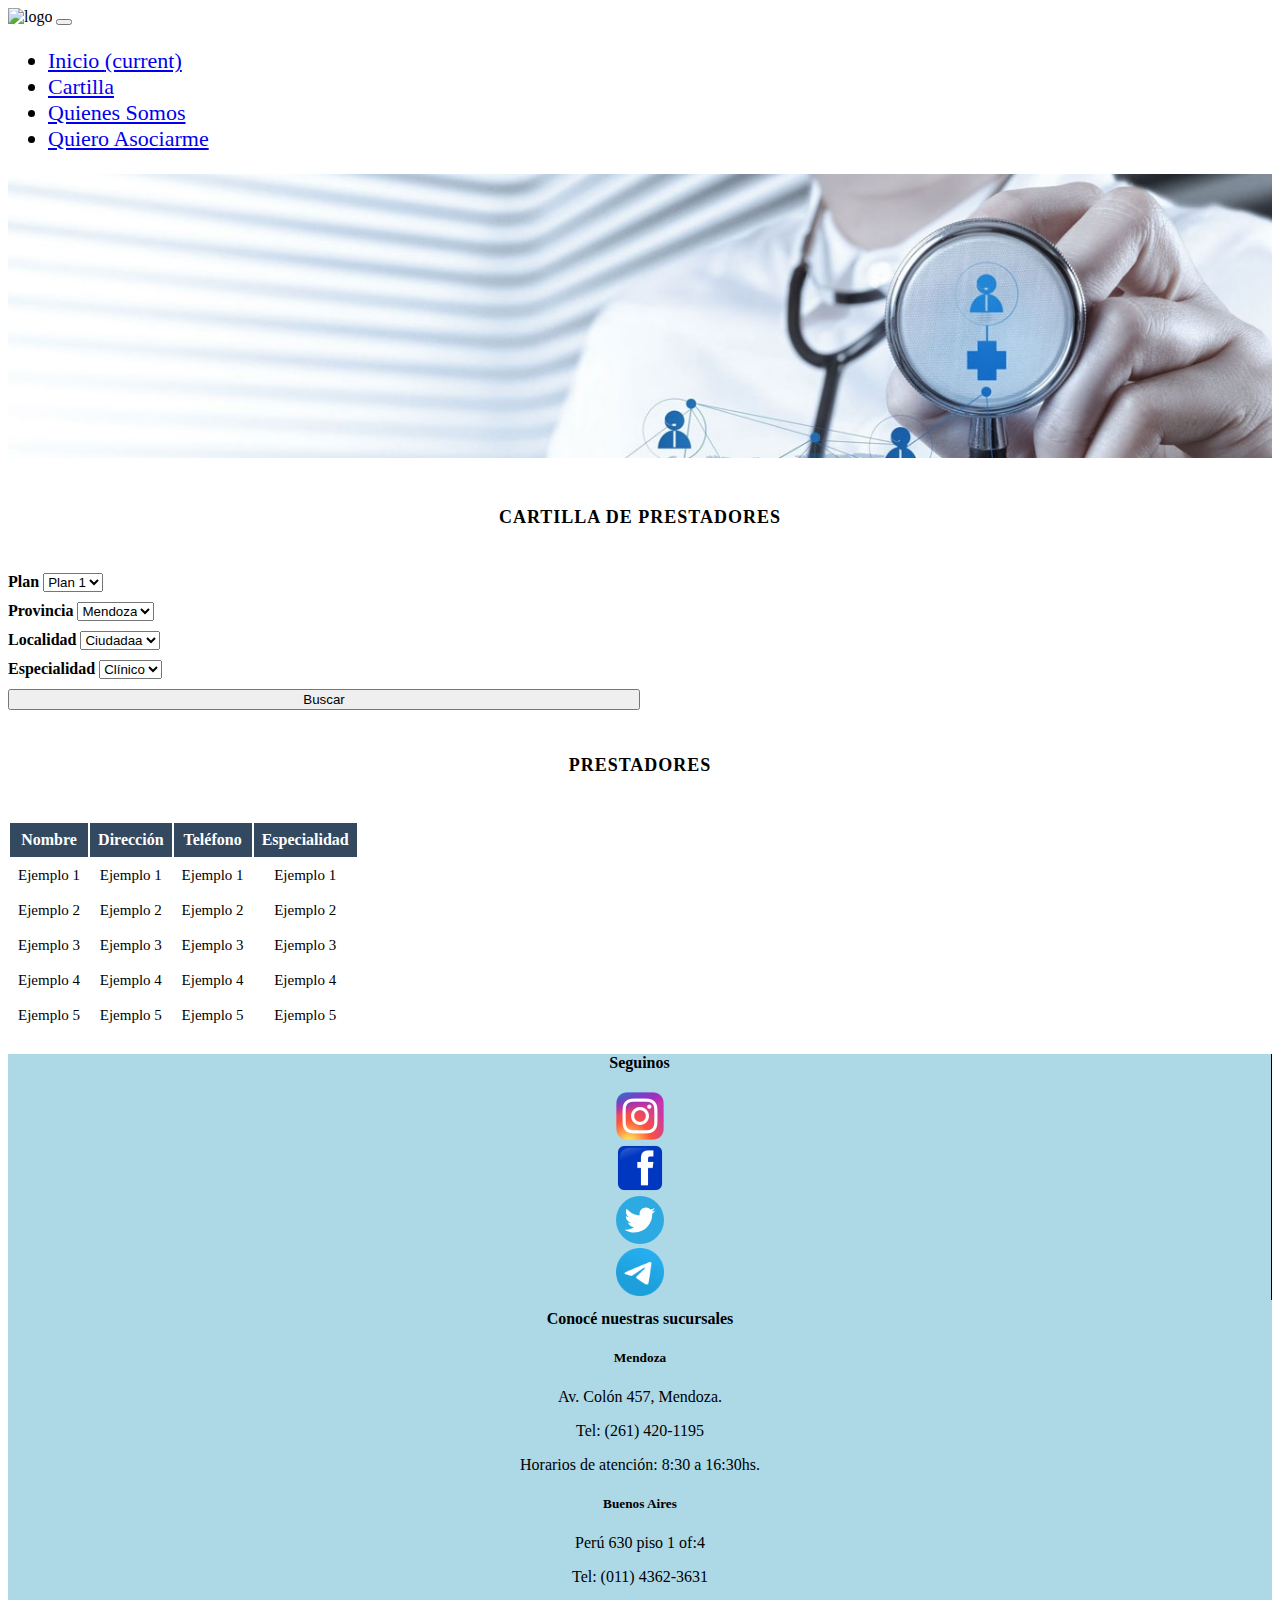
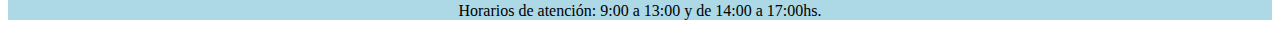
==== cartilla.html @ 7748f8aa "cambio_rama" ====
<!DOCTYPE html>
<html lang="en">

<head>
    <meta charset="UTF-8">
    <meta http-equiv="X-UA-Compatible" content="IE=edge">
    <meta name="viewport" content="width=device-width, initial-scale=1.0">
    <title>MediMás - Cartilla</title>
    <link rel="stylesheet" href="css/estilo.css">
    <link rel="preconnect" href="https://fonts.gstatic.com">
    <link href="https://fonts.googleapis.com/css2?family=Roboto:wght@300&display=swap" rel="stylesheet">
    <link rel="stylesheet" href="css/cartilla.css">
    <link rel="stylesheet" href="https://cdn.jsdelivr.net/npm/bootstrap@4.5.3/dist/css/bootstrap.min.css"
        integrity="sha384-TX8t27EcRE3e/ihU7zmQxVncDAy5uIKz4rEkgIXeMed4M0jlfIDPvg6uqKI2xXr2" crossorigin="anonymous">

</head>

<body>
    <div class="container-fluid px-0">
        <header class="header">
            <nav class="navbar navbar-expand-lg navbar-light">
                <img src="https://medimas.com.ar/wp-content/uploads/2019/12/marcaArtboard-2.png" alt="logo" id="logo"
                    class="navbar-brand">
                <button class="navbar-toggler" type="button" data-toggle="collapse"
                    data-target="#navbarSupportedContent" aria-controls="navbarSupportedContent" aria-expanded="false"
                    aria-label="Toggle navigation">
                    <span class="navbar-toggler-icon"></span>
                </button>

                <div class="collapse navbar-collapse" id="navbarSupportedContent">
                    <ul class="navbar-nav ml-auto">
                        <li class="nav-item">
                            <a class="nav-link" href="index.html">Inicio <span class="sr-only">(current)</span></a>
                        </li>
                        <li class="nav-item active">
                            <a class="nav-link" href="cartilla.html">Cartilla</a>
                        </li>
                        <li class="nav-item">
                            <a class="nav-link" href="quienesSomos.html">Quienes Somos</a>
                        </li>
                        <li class="nav-item">
                            <a class="nav-link" href="quieroAsociarme.html">Quiero Asociarme</a>
                        </li>
                    </ul>
                </div>
            </nav>
        </header>
        <main>
            <div>
                <img src="img/20101164_l.jpg" alt="" class="img-fluid" id="imagenRespo">
            </div>
            <div class="container">
                <h2>Cartilla de prestadores</h2>
                <div class="cartillaPrincipal">
                    <form action="" class="">
                        <div class="d-flex flex-column form-group selectForm align-items-center">
                            <div class="selectItem">
                                <label for="exampleFormControlSelect1">Plan</label>
                                <select class="form-control" name="" id="exampleFormControlSelect1">
                                    <option>Plan 1</option>
                                </select>
                            </div>
                            <div class="selectItem">
                                <label for="exampleFormControlSelect2">Provincia</label>
                                <select class="form-control" name="" id="exampleFormControlSelect2">
                                    <option>Mendoza</option>
                                </select>
                            </div>
                            <div class="selectItem">
                                <label for="exampleFormControlSelect3">Localidad</label>
                                <select class="form-control" name="" id="exampleFormControlSelect3">
                                    <option>Ciudadaa</option>
                                </select>
                            </div>
                            <div class="selectItem">
                                <label for="exampleFormControlSelect4">Especialidad</label>
                                <select class="form-control" name="" id="exampleFormControlSelect4">
                                    <option>Clínico</option>
                                </select>
                            </div>
                                <input type="submit" value="Buscar" class="btn btn-primary boton">
                        </div>
                    </form>
                </div>
            </div>



            <div class="tabla-container">
                <h2>Prestadores</h2>
                <table class="table table-hover">
                    <thead>
                        <tr>
                            <th scope="col">Nombre</th>
                            <th scope="col">Dirección</th>
                            <th scope="col">Teléfono</th>
                            <th scope="col">Especialidad</th>
                        </tr>
                    </thead>
                    <tbody>
                        <tr>
                            <td>Ejemplo 1</td>
                            <td>Ejemplo 1</td>
                            <td>Ejemplo 1</td>
                            <td>Ejemplo 1</td>
                        </tr>
                        <tr>
                            <td>Ejemplo 2</td>
                            <td>Ejemplo 2</td>
                            <td>Ejemplo 2</td>
                            <td>Ejemplo 2</td>
                        </tr>
                        <tr>
                            <td>Ejemplo 3</td>
                            <td>Ejemplo 3</td>
                            <td>Ejemplo 3</td>
                            <td>Ejemplo 3</td>
                        </tr>
                        <tr>
                            <td>Ejemplo 4</td>
                            <td>Ejemplo 4</td>
                            <td>Ejemplo 4</td>
                            <td>Ejemplo 4</td>
                        </tr>
                        <tr>
                            <td>Ejemplo 5</td>
                            <td>Ejemplo 5</td>
                            <td>Ejemplo 5</td>
                            <td>Ejemplo 5</td>
                        </tr>

                    </tbody>
                </table>
            </div>
        </main>

        <footer>
            <div class="row">
                <div class="col-xs-12 col-md-4 d-flex flex-column redes">
                    <div>
                        <h4 class="titleRedes font-weight-bold">Seguinos</h5>
                    </div>

                    <div class="imgRedes">
                        <div class="d-flex align-items-center">
                            <div class="col-xs-3 col-md-3">
                                <img src="img/instagram.webp" alt="">
                            </div>
                            <div class="col-xs-3 col-md-3">
                                <img src="img/facebook.svg.webp" alt="">
                            </div>
                            <div class="col-xs-3 col-md-3">
                                <img src="img/twitter-icon.svg" alt="">
                            </div>
                            <div class="col-xs-3 col-md-3">
                                <img src="img/Telegram_2019_Logo.svg.png" alt="">
                            </div>
                        </div>
                    </div>
                </div>
                <div class="col-md-8">
                    <h4 id="titleFooter" class="font-weight-bold">Conocé nuestras sucursales</h3>
                        <div class="row">
                            <div class="col-xs-12 col-md-6 textoFooter">
                                <h5 class="text-uppercase font-weight-bold">Mendoza</h5>
                                <p>Av. Colón 457, Mendoza.</p>
                                <p>Tel: (261) 420-1195</p>
                                <p>Horarios de atención: 8:30 a 16:30hs.</p>
                            </div>
                            <div class="col-xs-12 col-md-6 textoFooter">
                                <h5 class="text-uppercase font-weight-bold">Buenos Aires</h5>
                                <p>Perú 630 piso 1 of:4</p>
                                <p>Tel: (011) 4362-3631</p>
                                <p>Horarios de atención: 9:00 a 13:00 y de 14:00 a 17:00hs.</p>
                            </div>
                        </div>
                </div>
            </div>
        </footer>
    </div>
    <script src="https://code.jquery.com/jquery-3.5.1.slim.min.js"
        integrity="sha384-DfXdz2htPH0lsSSs5nCTpuj/zy4C+OGpamoFVy38MVBnE+IbbVYUew+OrCXaRkfj"
        crossorigin="anonymous"></script>
    <script src="https://cdn.jsdelivr.net/npm/bootstrap@4.5.3/dist/js/bootstrap.bundle.min.js"
        integrity="sha384-ho+j7jyWK8fNQe+A12Hb8AhRq26LrZ/JpcUGGOn+Y7RsweNrtN/tE3MoK7ZeZDyx"
        crossorigin="anonymous"></script>
</body>

</html>
---- css/estilo.css ----
#navbarSupportedContent {
    font-size: 22px;
}

#logo {
    width: 240px;
}

footer {
    background:lightblue;
}

.redes {
    border-right: 1px solid black;
    text-align: center;
}

#titleFooter {
    text-align: center;
    margin: 10px 0 20px 0;
}

.titleRedes{
    text-align: center;
    margin: 10px 0 20px 0;
}

.textoFooter {
    text-align: center;
}

.imgRedes img {
    width: 3rem;
}
---- css/cartilla.css ----
#imagenRespo {
 width: 100%;
}

.selectForm {
    width: 100%;
}

.selectItem {
    margin-bottom: 10px;
    width: 50% 
}

.boton {
    width: 50%;
}

.selectForm label {
    font-weight: bold;
}

h2{
    text-align: center;
    font-size: 18px;
    text-transform: uppercase;
    letter-spacing: 1px;
    padding: 30px 0;
}

.tabla-container {
    margin-bottom: 20px;
}

.table td {
    text-align: center;
    padding: 8px;
}

.table th {
        text-align: center;
    padding: 8px;
}
.table td {
    font-size: 15px;
}

.table thead th {
    color: #ffffff;
    background: #324960;
}
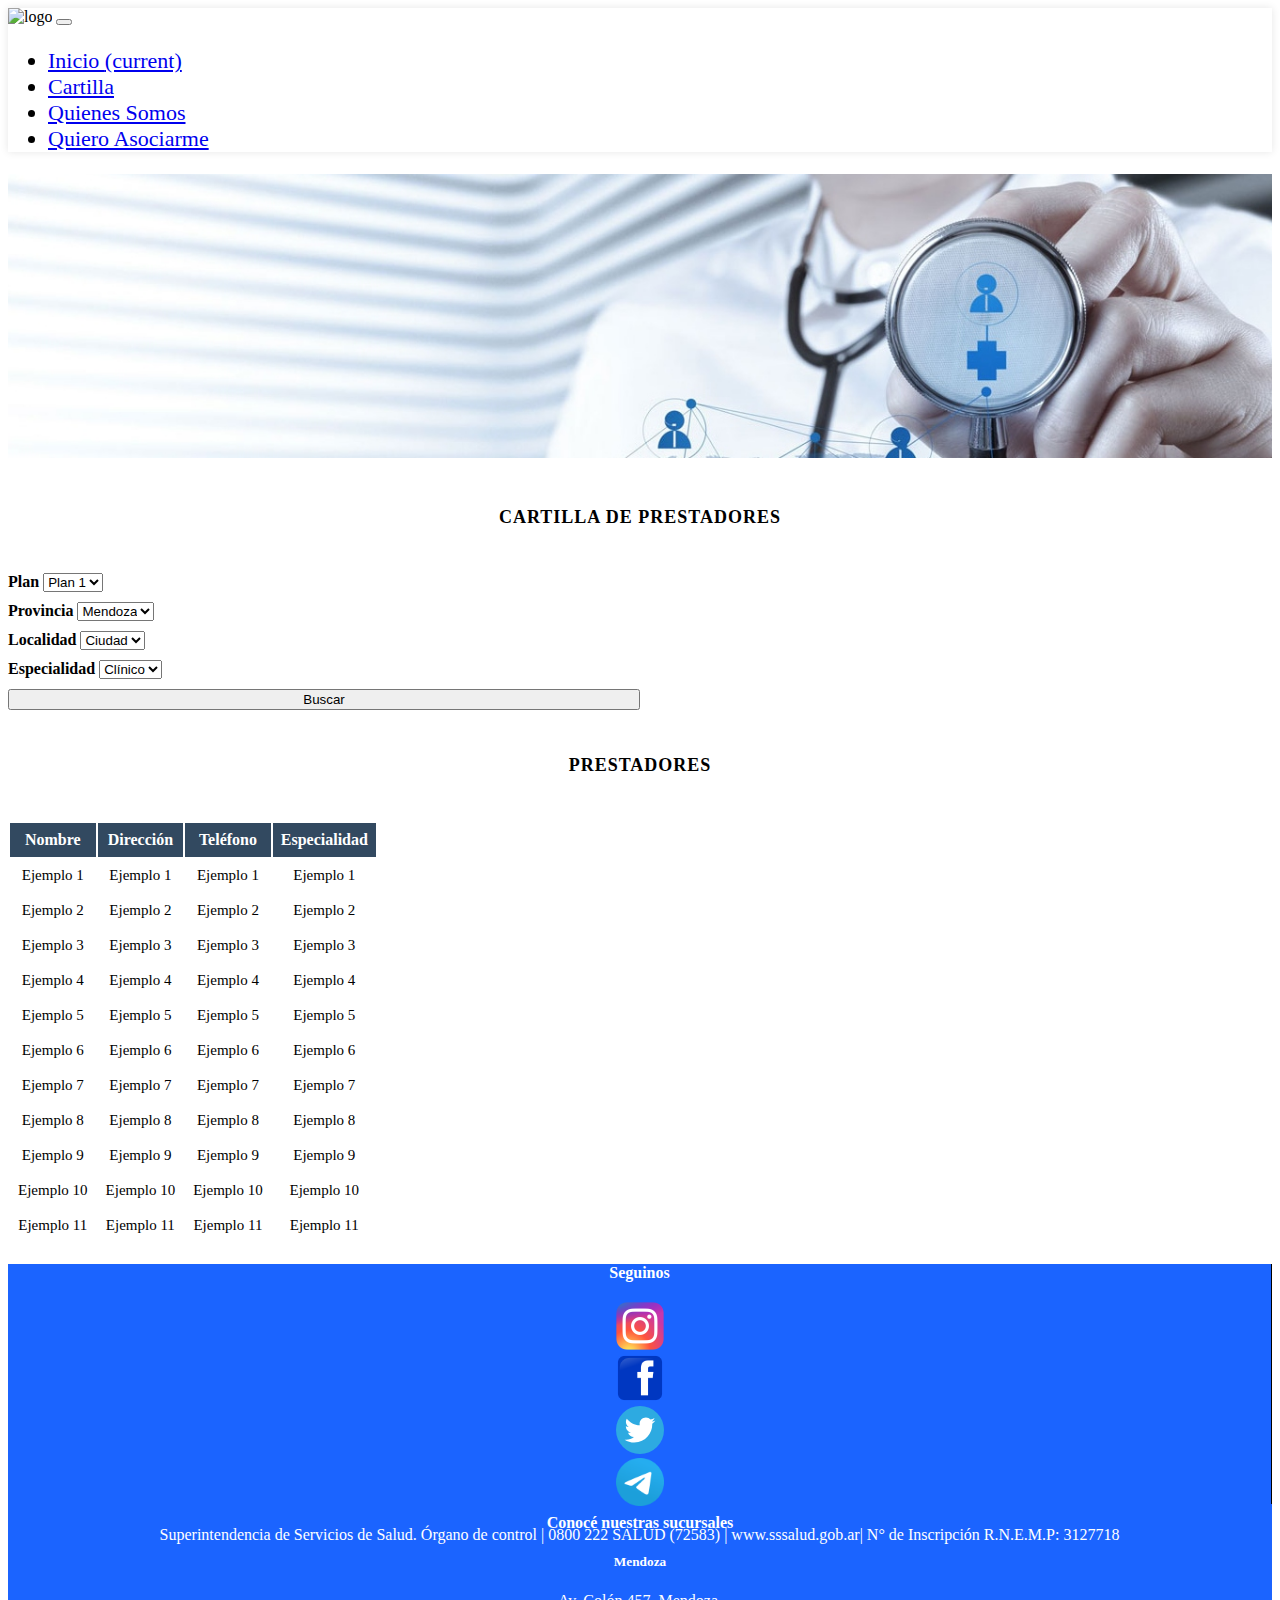
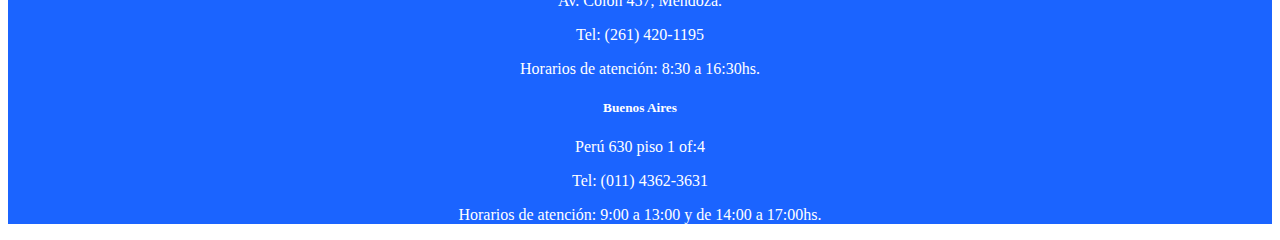
==== commit 59979869: "Versión 1.1" ====
--- a/cartilla.html
+++ b/cartilla.html
@@ -69,7 +69,7 @@
                             <div class="selectItem">
                                 <label for="exampleFormControlSelect3">Localidad</label>
                                 <select class="form-control" name="" id="exampleFormControlSelect3">
-                                    <option>Ciudadaa</option>
+                                    <option>Ciudad</option>
                                 </select>
                             </div>
                             <div class="selectItem">
@@ -78,7 +78,7 @@
                                     <option>Clínico</option>
                                 </select>
                             </div>
-                                <input type="submit" value="Buscar" class="btn btn-primary boton">
+                            <input type="submit" value="Buscar" class="btn btn-primary boton">
                         </div>
                     </form>
                 </div>
@@ -128,6 +128,42 @@
                             <td>Ejemplo 5</td>
                             <td>Ejemplo 5</td>
                         </tr>
+                        <tr>
+                            <td>Ejemplo 6</td>
+                            <td>Ejemplo 6</td>
+                            <td>Ejemplo 6</td>
+                            <td>Ejemplo 6</td>
+                        </tr>
+                        <tr>
+                            <td>Ejemplo 7</td>
+                            <td>Ejemplo 7</td>
+                            <td>Ejemplo 7</td>
+                            <td>Ejemplo 7</td>
+                        </tr>
+                        <tr>
+                            <td>Ejemplo 8</td>
+                            <td>Ejemplo 8</td>
+                            <td>Ejemplo 8</td>
+                            <td>Ejemplo 8</td>
+                        </tr>
+                        <tr>
+                            <td>Ejemplo 9</td>
+                            <td>Ejemplo 9</td>
+                            <td>Ejemplo 9</td>
+                            <td>Ejemplo 9</td>
+                        </tr>
+                        <tr>
+                            <td>Ejemplo 10</td>
+                            <td>Ejemplo 10</td>
+                            <td>Ejemplo 10</td>
+                            <td>Ejemplo 10</td>
+                        </tr>
+                        <tr>
+                            <td>Ejemplo 11</td>
+                            <td>Ejemplo 11</td>
+                            <td>Ejemplo 11</td>
+                            <td>Ejemplo 11</td>
+                        </tr>
 
                     </tbody>
                 </table>
@@ -136,26 +172,33 @@
 
         <footer>
             <div class="row">
-                <div class="col-xs-12 col-md-4 d-flex flex-column redes">
+                <div class="col-xs-12 col-md-4 d-flex flex-column justify-content-between redes">
                     <div>
                         <h4 class="titleRedes font-weight-bold">Seguinos</h5>
                     </div>
-
-                    <div class="imgRedes">
-                        <div class="d-flex align-items-center">
-                            <div class="col-xs-3 col-md-3">
-                                <img src="img/instagram.webp" alt="">
-                            </div>
-                            <div class="col-xs-3 col-md-3">
-                                <img src="img/facebook.svg.webp" alt="">
-                            </div>
-                            <div class="col-xs-3 col-md-3">
-                                <img src="img/twitter-icon.svg" alt="">
-                            </div>
-                            <div class="col-xs-3 col-md-3">
-                                <img src="img/Telegram_2019_Logo.svg.png" alt="">
+                    <div>
+                        <div class="imgRedes">
+                            <div class="d-flex align-items-center">
+                                <div class="col-xs-3 col-md-3">
+                                    <a href="https://instagram.com"><img src="img/instagram.webp" alt=""></a>
+                                </div>
+                                <div class="col-xs-3 col-md-3">
+                                    <a href="https://facebook.com"><img src="img/facebook.svg.webp" alt=""></a>
+                                </div>
+                                <div class="col-xs-3 col-md-3">
+                                    <a href="https://twitter.com"><img src="img/twitter-icon.svg" alt=""></a>
+                                </div>
+                                <div class="col-xs-3 col-md-3">
+                                    <a href="https://web.telegram.org/"><img src="img/Telegram_2019_Logo.svg.png"
+                                            alt=""></a>
+                                </div>
                             </div>
                         </div>
+                    </div>
+
+                    <div>
+                        <p>Superintendencia de Servicios de Salud. Órgano de control | 0800 222 SALUD (72583) |
+                            www.sssalud.gob.ar| N° de Inscripción R.N.E.M.P: 3127718</p>
                     </div>
                 </div>
                 <div class="col-md-8">
--- a/css/estilo.css
+++ b/css/estilo.css
@@ -2,17 +2,20 @@
     font-size: 22px;
 }
 
-#logo {
-    width: 240px;
+.header {
+    margin: 5px 0;
+    box-shadow: 0px 0px 8px rgba(0,0,0,.1)
 }
 
 footer {
-    background:lightblue;
+    background:#1B64FF;
+    color: white;
 }
 
 .redes {
     border-right: 1px solid black;
     text-align: center;
+    height: 15rem;
 }
 
 #titleFooter {
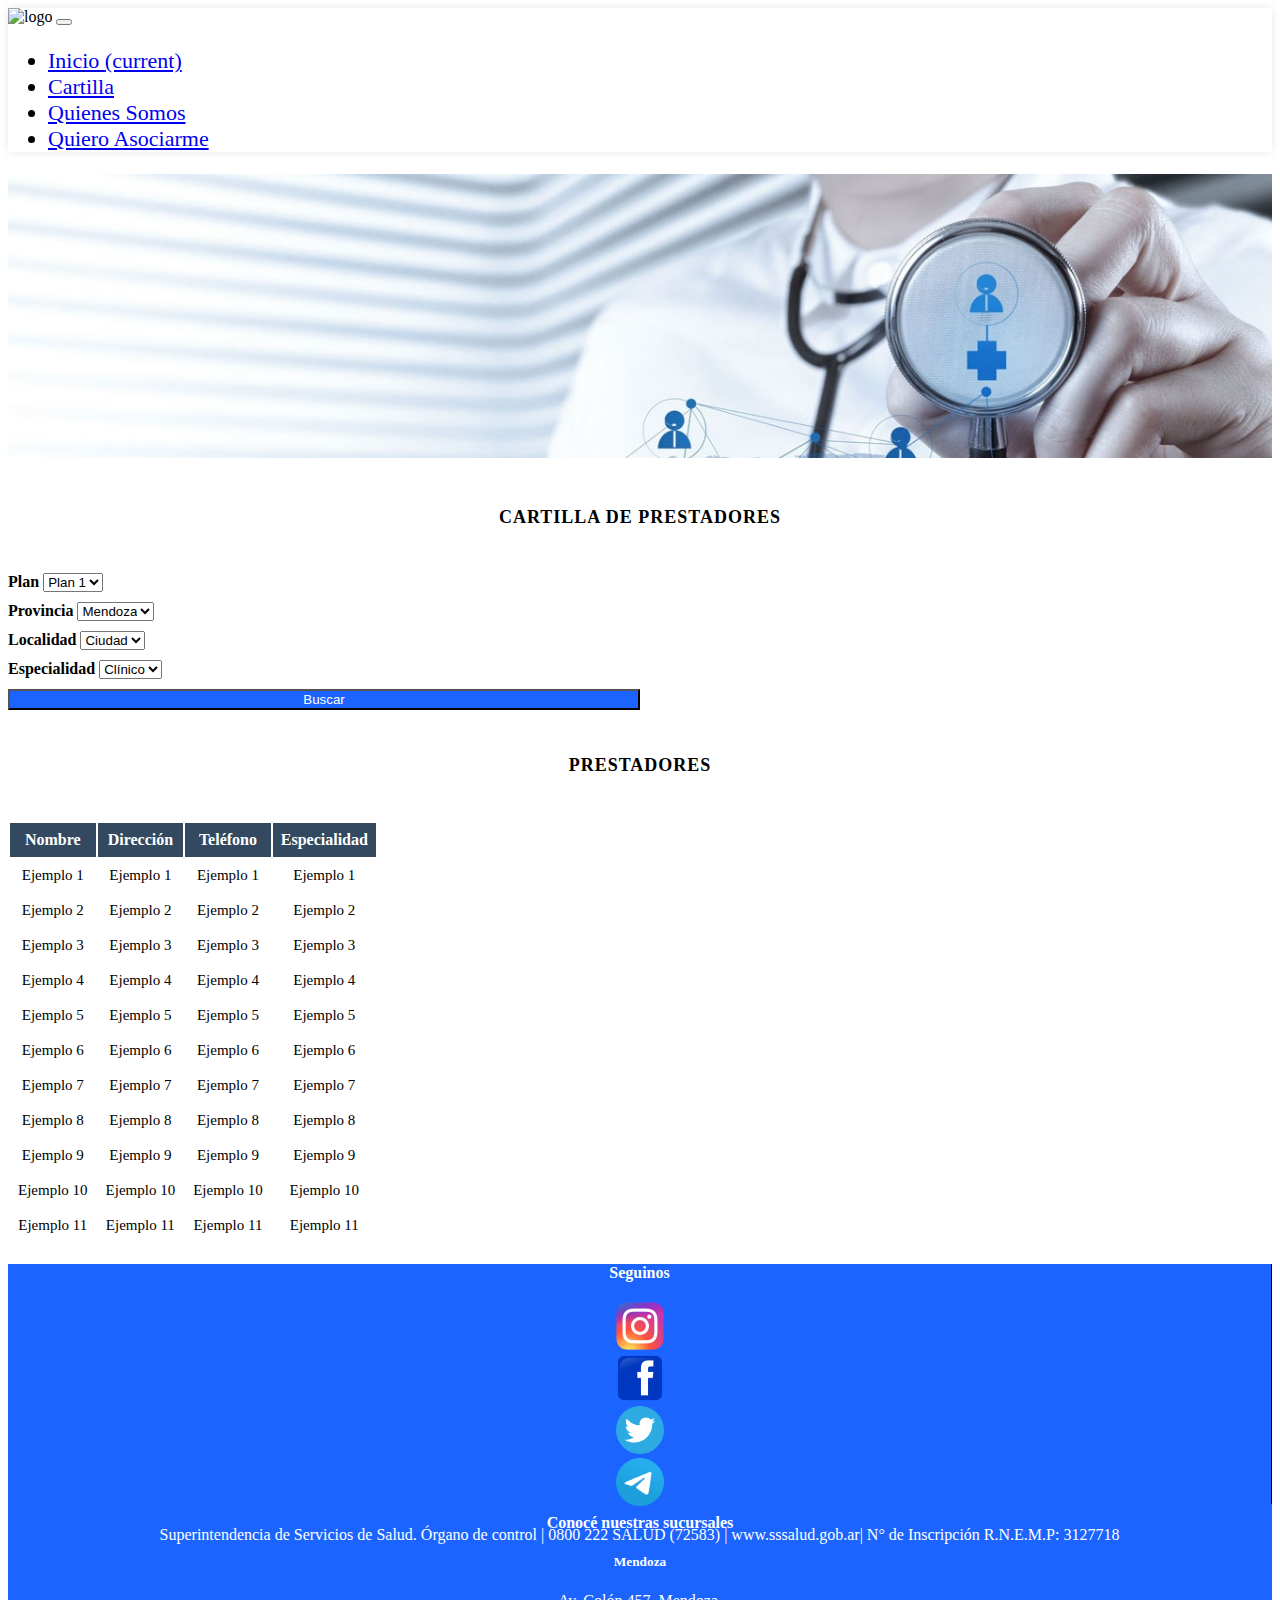
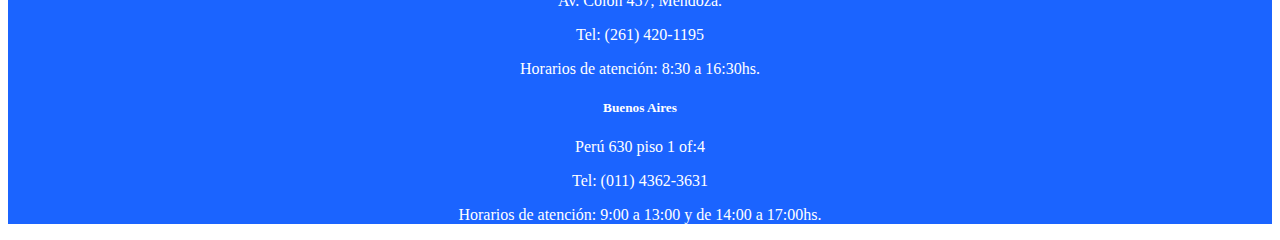
==== commit a52f25cd: "Versión 1.5 comentarios" ====
--- a/cartilla.html
+++ b/cartilla.html
@@ -85,7 +85,7 @@
             </div>
 
 
-
+            <!-- TABLA GENERAL DE PRESTADORES - DEBE SER DE ARMADO DINAMICO EN EL FUTURO -->
             <div class="tabla-container">
                 <h2>Prestadores</h2>
                 <table class="table table-hover">
--- a/css/estilo.css
+++ b/css/estilo.css
@@ -1,37 +1,39 @@
 #navbarSupportedContent {
-    font-size: 22px;
+  font-size: 22px;
 }
 
 .header {
-    margin: 5px 0;
-    box-shadow: 0px 0px 8px rgba(0,0,0,.1)
+  margin: 5px 0;
+  -webkit-box-shadow: 0px 0px 8px rgba(0, 0, 0, 0.1);
+          box-shadow: 0px 0px 8px rgba(0, 0, 0, 0.1);
 }
 
 footer {
-    background:#1B64FF;
-    color: white;
+  background: #1B64FF;
+  color: white;
 }
 
 .redes {
-    border-right: 1px solid black;
-    text-align: center;
-    height: 15rem;
+  border-right: 1px solid black;
+  text-align: center;
+  height: 15rem;
 }
 
 #titleFooter {
-    text-align: center;
-    margin: 10px 0 20px 0;
+  text-align: center;
+  margin: 10px 0 20px 0;
 }
 
-.titleRedes{
-    text-align: center;
-    margin: 10px 0 20px 0;
+.titleRedes {
+  text-align: center;
+  margin: 10px 0 20px 0;
 }
 
 .textoFooter {
-    text-align: center;
+  text-align: center;
 }
 
 .imgRedes img {
-    width: 3rem;
-}+  width: 3rem;
+}
+/*# sourceMappingURL=estilo.css.map */--- a/css/cartilla.css
+++ b/css/cartilla.css
@@ -1,52 +1,60 @@
 #imagenRespo {
- width: 100%;
+  width: 100%;
 }
 
 .selectForm {
-    width: 100%;
+  width: 100%;
+}
+
+.selectForm label {
+  font-weight: bold;
 }
 
 .selectItem {
-    margin-bottom: 10px;
-    width: 50% 
+  margin-bottom: 10px;
+  width: 50%;
 }
 
 .boton {
-    width: 50%;
+  width: 50%;
 }
 
-.selectForm label {
-    font-weight: bold;
-}
-
-h2{
-    text-align: center;
-    font-size: 18px;
-    text-transform: uppercase;
-    letter-spacing: 1px;
-    padding: 30px 0;
+h2 {
+  text-align: center;
+  font-size: 18px;
+  text-transform: uppercase;
+  letter-spacing: 1px;
+  padding: 30px 0;
 }
 
 .tabla-container {
-    margin-bottom: 20px;
+  margin-bottom: 20px;
 }
 
 .table td {
-    text-align: center;
-    padding: 8px;
+  text-align: center;
+  padding: 8px;
+  font-size: 15px;
+}
+
+.table thead th {
+  color: #ffffff;
+  background: #324960;
 }
 
 .table th {
-        text-align: center;
-    padding: 8px;
-}
-.table td {
-    font-size: 15px;
+  text-align: center;
+  padding: 8px;
 }
 
-.table thead th {
-    color: #ffffff;
-    background: #324960;
+.btn {
+  background-color: #1B64FF !important;
+  color: white !important;
 }
 
-
+.btn:hover {
+  background-color: #0042d1 !important;
+  -webkit-transition: 400ms;
+  transition: 400ms;
+}
+/*# sourceMappingURL=cartilla.css.map */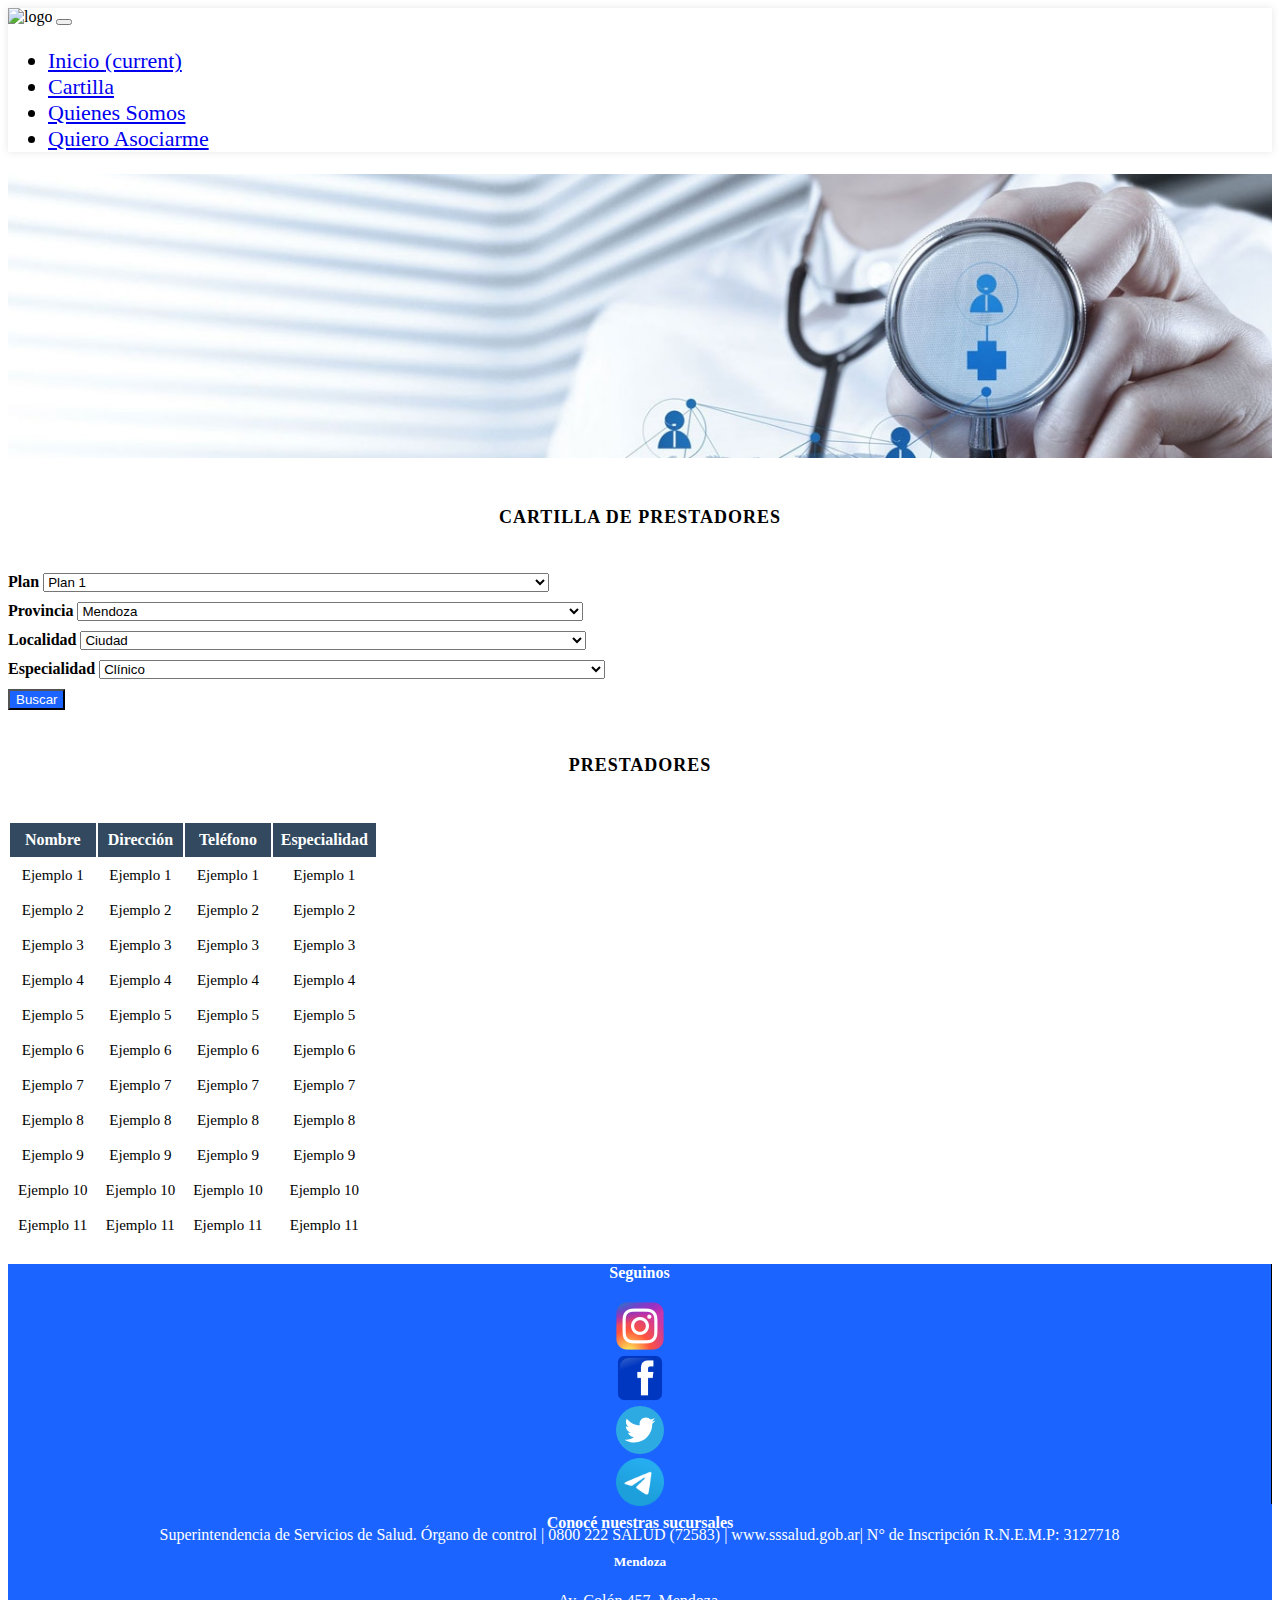
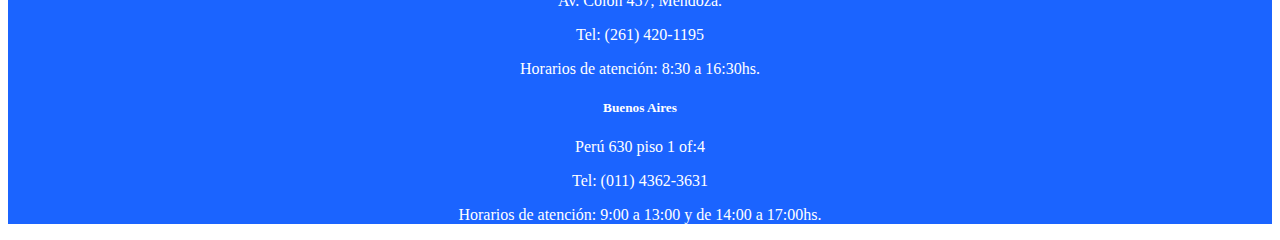
==== commit 17364990: "Version 2.0 img" ====
--- a/cartilla.html
+++ b/cartilla.html
@@ -53,7 +53,7 @@
                 <h2>Cartilla de prestadores</h2>
                 <div class="cartillaPrincipal">
                     <form action="" class="">
-                        <div class="d-flex flex-column form-group selectForm align-items-center">
+                        <div class="d-flex form-group selectForm">
                             <div class="selectItem">
                                 <label for="exampleFormControlSelect1">Plan</label>
                                 <select class="form-control" name="" id="exampleFormControlSelect1">
@@ -66,6 +66,8 @@
                                     <option>Mendoza</option>
                                 </select>
                             </div>
+                        </div>
+                        <div class="d-flex form-group selectForm">
                             <div class="selectItem">
                                 <label for="exampleFormControlSelect3">Localidad</label>
                                 <select class="form-control" name="" id="exampleFormControlSelect3">
@@ -78,6 +80,8 @@
                                     <option>Clínico</option>
                                 </select>
                             </div>
+                        </div>
+                        <div class="d-flex align-items-right">
                             <input type="submit" value="Buscar" class="btn btn-primary boton">
                         </div>
                     </form>
--- a/css/cartilla.css
+++ b/css/cartilla.css
@@ -2,8 +2,8 @@
   width: 100%;
 }
 
-.selectForm {
-  width: 100%;
+.form-control {
+  width: 80% !important;
 }
 
 .selectForm label {
@@ -12,10 +12,6 @@
 
 .selectItem {
   margin-bottom: 10px;
-  width: 50%;
-}
-
-.boton {
   width: 50%;
 }
 
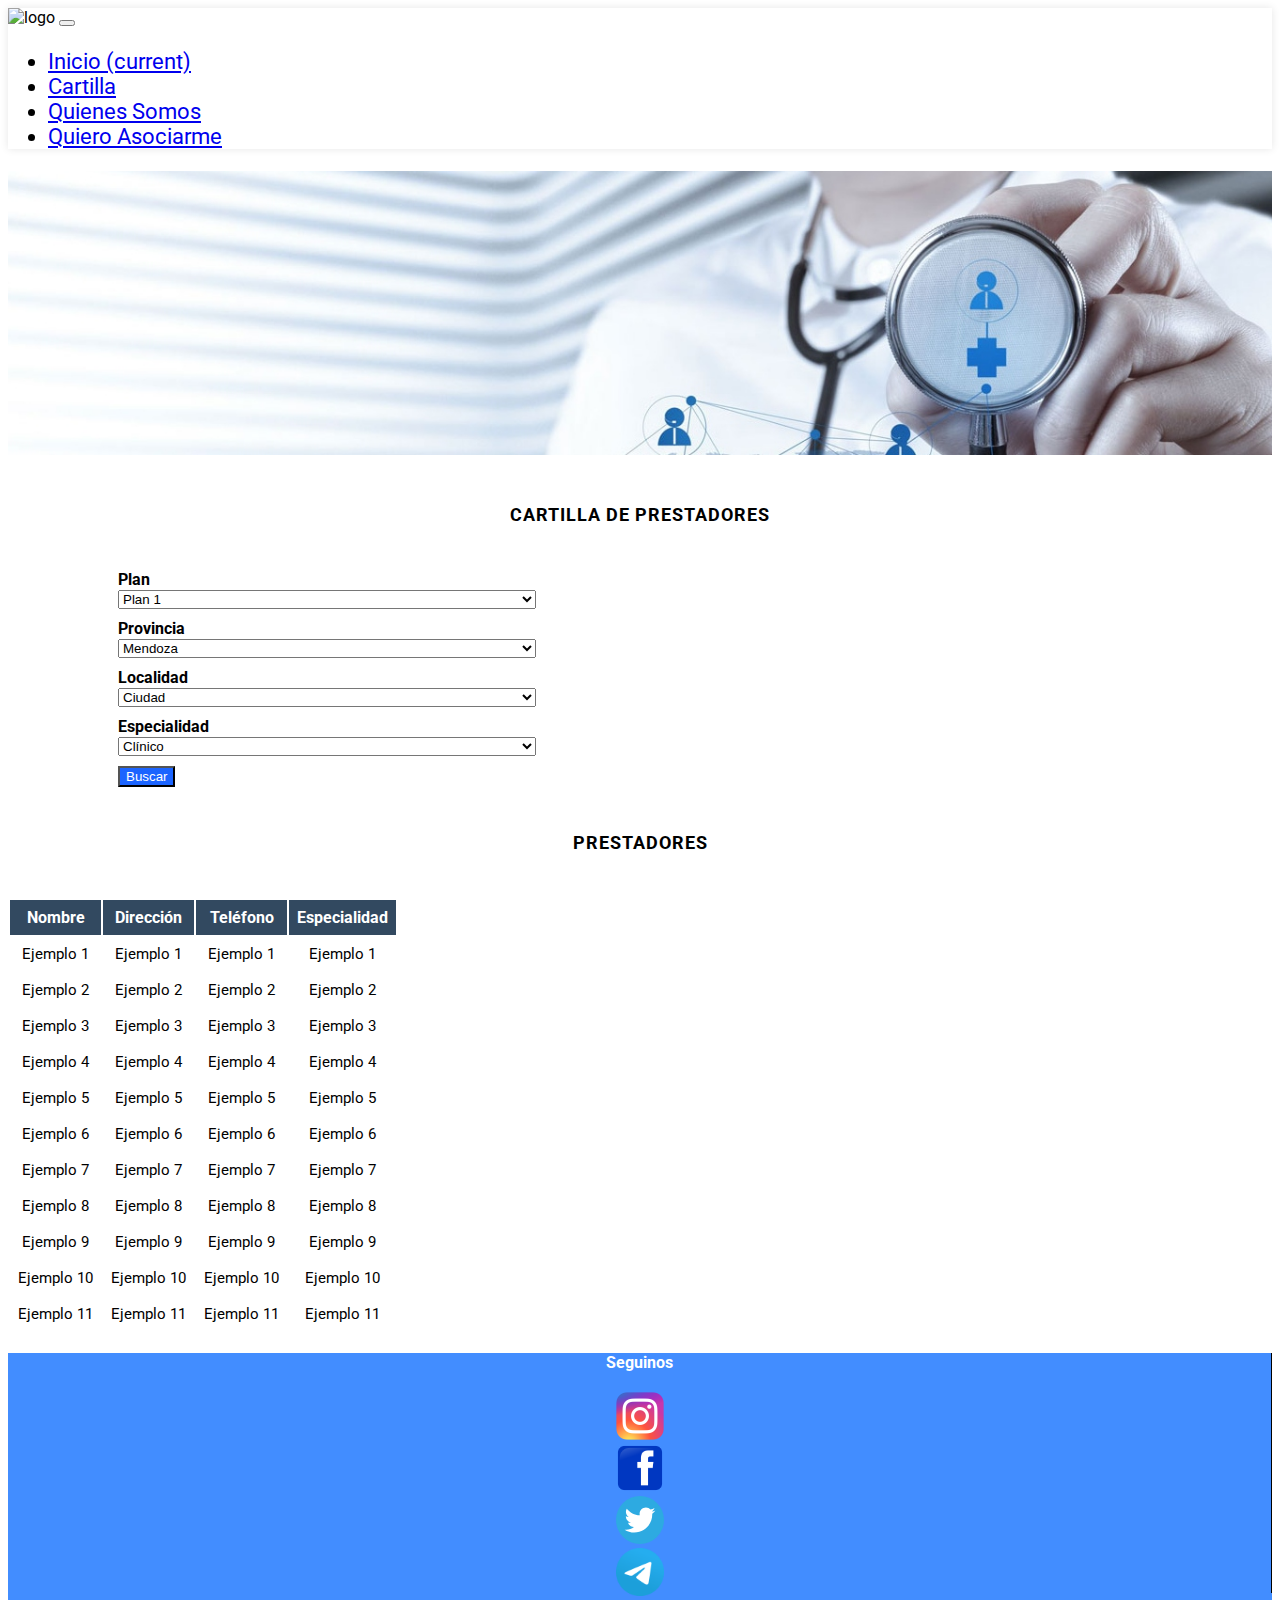
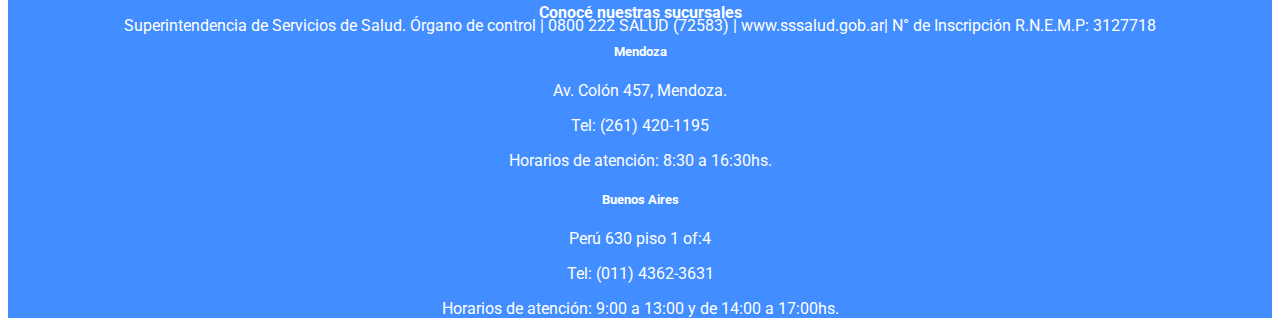
==== commit f92e2694: "correccion responsive" ====
--- a/cartilla.html
+++ b/cartilla.html
@@ -53,7 +53,7 @@
                 <h2>Cartilla de prestadores</h2>
                 <div class="cartillaPrincipal">
                     <form action="" class="">
-                        <div class="d-flex form-group selectForm">
+                        <div class="d-flex form-group justify-content-between selectForm">
                             <div class="selectItem">
                                 <label for="exampleFormControlSelect1">Plan</label>
                                 <select class="form-control" name="" id="exampleFormControlSelect1">
@@ -67,7 +67,7 @@
                                 </select>
                             </div>
                         </div>
-                        <div class="d-flex form-group selectForm">
+                        <div class="d-flex form-group justify-content-between selectForm">
                             <div class="selectItem">
                                 <label for="exampleFormControlSelect3">Localidad</label>
                                 <select class="form-control" name="" id="exampleFormControlSelect3">
@@ -81,7 +81,7 @@
                                 </select>
                             </div>
                         </div>
-                        <div class="d-flex align-items-right">
+                        <div class="d-flex justify-content-end">
                             <input type="submit" value="Buscar" class="btn btn-primary boton">
                         </div>
                     </form>
--- a/css/estilo.css
+++ b/css/estilo.css
@@ -1,3 +1,7 @@
+body {
+  font-family: 'Roboto', sans-serif;
+}
+
 #navbarSupportedContent {
   font-size: 22px;
 }
@@ -9,7 +13,7 @@
 }
 
 footer {
-  background: #1B64FF;
+  background: #428dff;
   color: white;
 }
 
--- a/css/cartilla.css
+++ b/css/cartilla.css
@@ -2,8 +2,12 @@
   width: 100%;
 }
 
+.cartillaPrincipal {
+  margin: 0 110px;
+}
+
 .form-control {
-  width: 80% !important;
+  width: 100% !important;
 }
 
 .selectForm label {
@@ -12,7 +16,7 @@
 
 .selectItem {
   margin-bottom: 10px;
-  width: 50%;
+  width: 40%;
 }
 
 h2 {
@@ -25,6 +29,10 @@
 
 .tabla-container {
   margin-bottom: 20px;
+}
+
+.table {
+  max-width: 100%;
 }
 
 .table td {
@@ -53,4 +61,10 @@
   -webkit-transition: 400ms;
   transition: 400ms;
 }
+
+@media (max-width: 460px) {
+  .cartillaPrincipal {
+    margin: 0;
+  }
+}
 /*# sourceMappingURL=cartilla.css.map */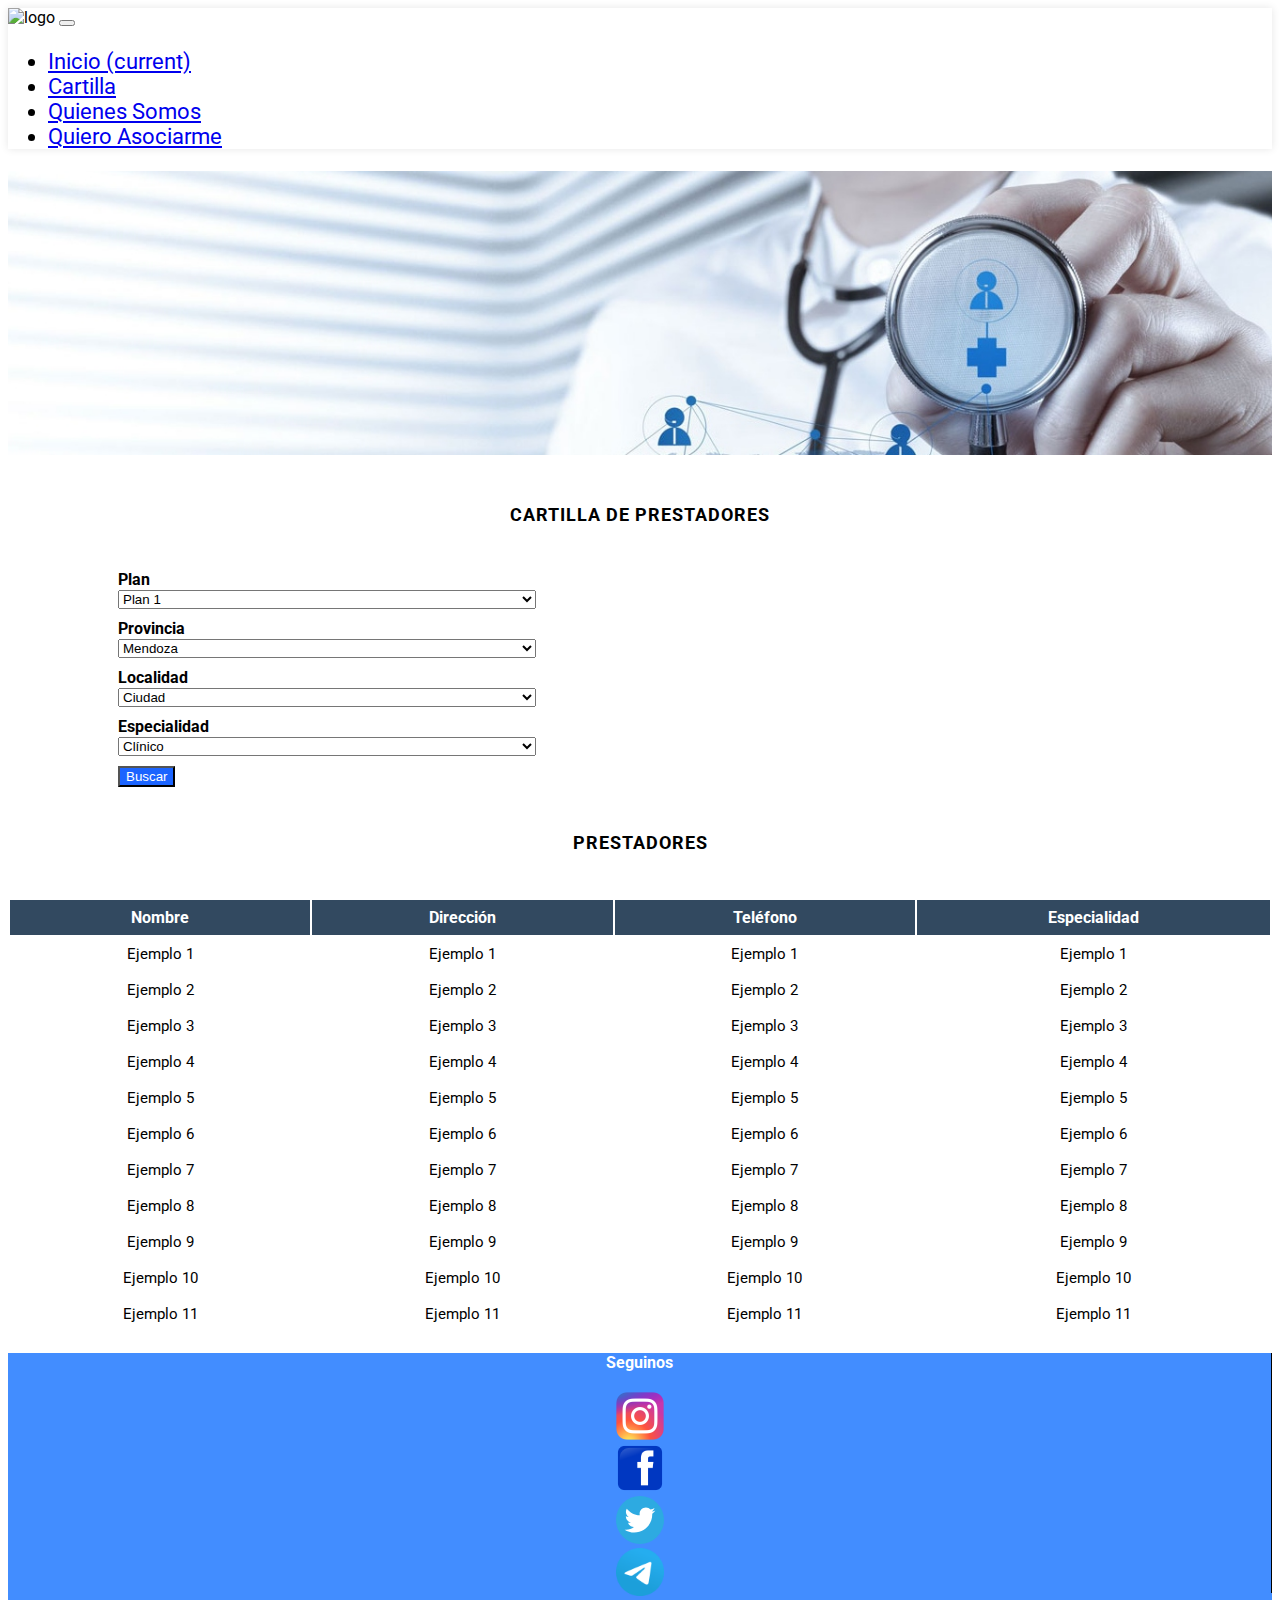
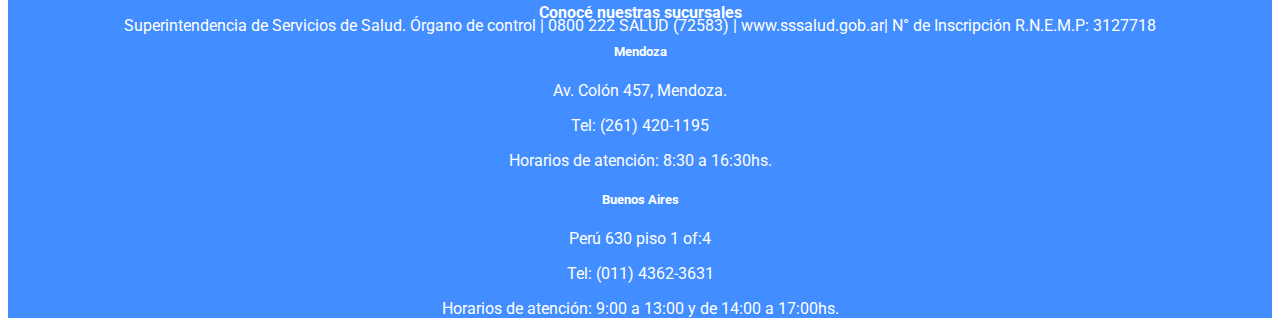
==== commit 0a78ae2b: "mejora SEO" ====
--- a/cartilla.html
+++ b/cartilla.html
@@ -47,7 +47,7 @@
         </header>
         <main>
             <div>
-                <img src="img/20101164_l.jpg" alt="" class="img-fluid" id="imagenRespo">
+                <img src="img/20101164_l.jpg" alt="Inicio Cartilla" class="img-fluid" id="imagenRespo">
             </div>
             <div class="container">
                 <h2>Cartilla de prestadores</h2>
@@ -184,17 +184,17 @@
                         <div class="imgRedes">
                             <div class="d-flex align-items-center">
                                 <div class="col-xs-3 col-md-3">
-                                    <a href="https://instagram.com"><img src="img/instagram.webp" alt=""></a>
-                                </div>
-                                <div class="col-xs-3 col-md-3">
-                                    <a href="https://facebook.com"><img src="img/facebook.svg.webp" alt=""></a>
-                                </div>
-                                <div class="col-xs-3 col-md-3">
-                                    <a href="https://twitter.com"><img src="img/twitter-icon.svg" alt=""></a>
+                                    <a href="https://instagram.com"><img src="img/instagram.webp" alt="insta"></a>
+                                </div>
+                                <div class="col-xs-3 col-md-3">
+                                    <a href="https://facebook.com"><img src="img/facebook.svg.webp" alt="facebook"></a>
+                                </div>
+                                <div class="col-xs-3 col-md-3">
+                                    <a href="https://twitter.com"><img src="img/twitter-icon.svg" alt="twitter"></a>
                                 </div>
                                 <div class="col-xs-3 col-md-3">
                                     <a href="https://web.telegram.org/"><img src="img/Telegram_2019_Logo.svg.png"
-                                            alt=""></a>
+                                            alt="telegram"></a>
                                 </div>
                             </div>
                         </div>
--- a/css/cartilla.css
+++ b/css/cartilla.css
@@ -32,6 +32,7 @@
 }
 
 .table {
+  width: 100%;
   max-width: 100%;
 }
 
@@ -66,5 +67,9 @@
   .cartillaPrincipal {
     margin: 0;
   }
+  .row {
+    margin-right: auto !important;
+    margin-left: auto !important;
+  }
 }
 /*# sourceMappingURL=cartilla.css.map */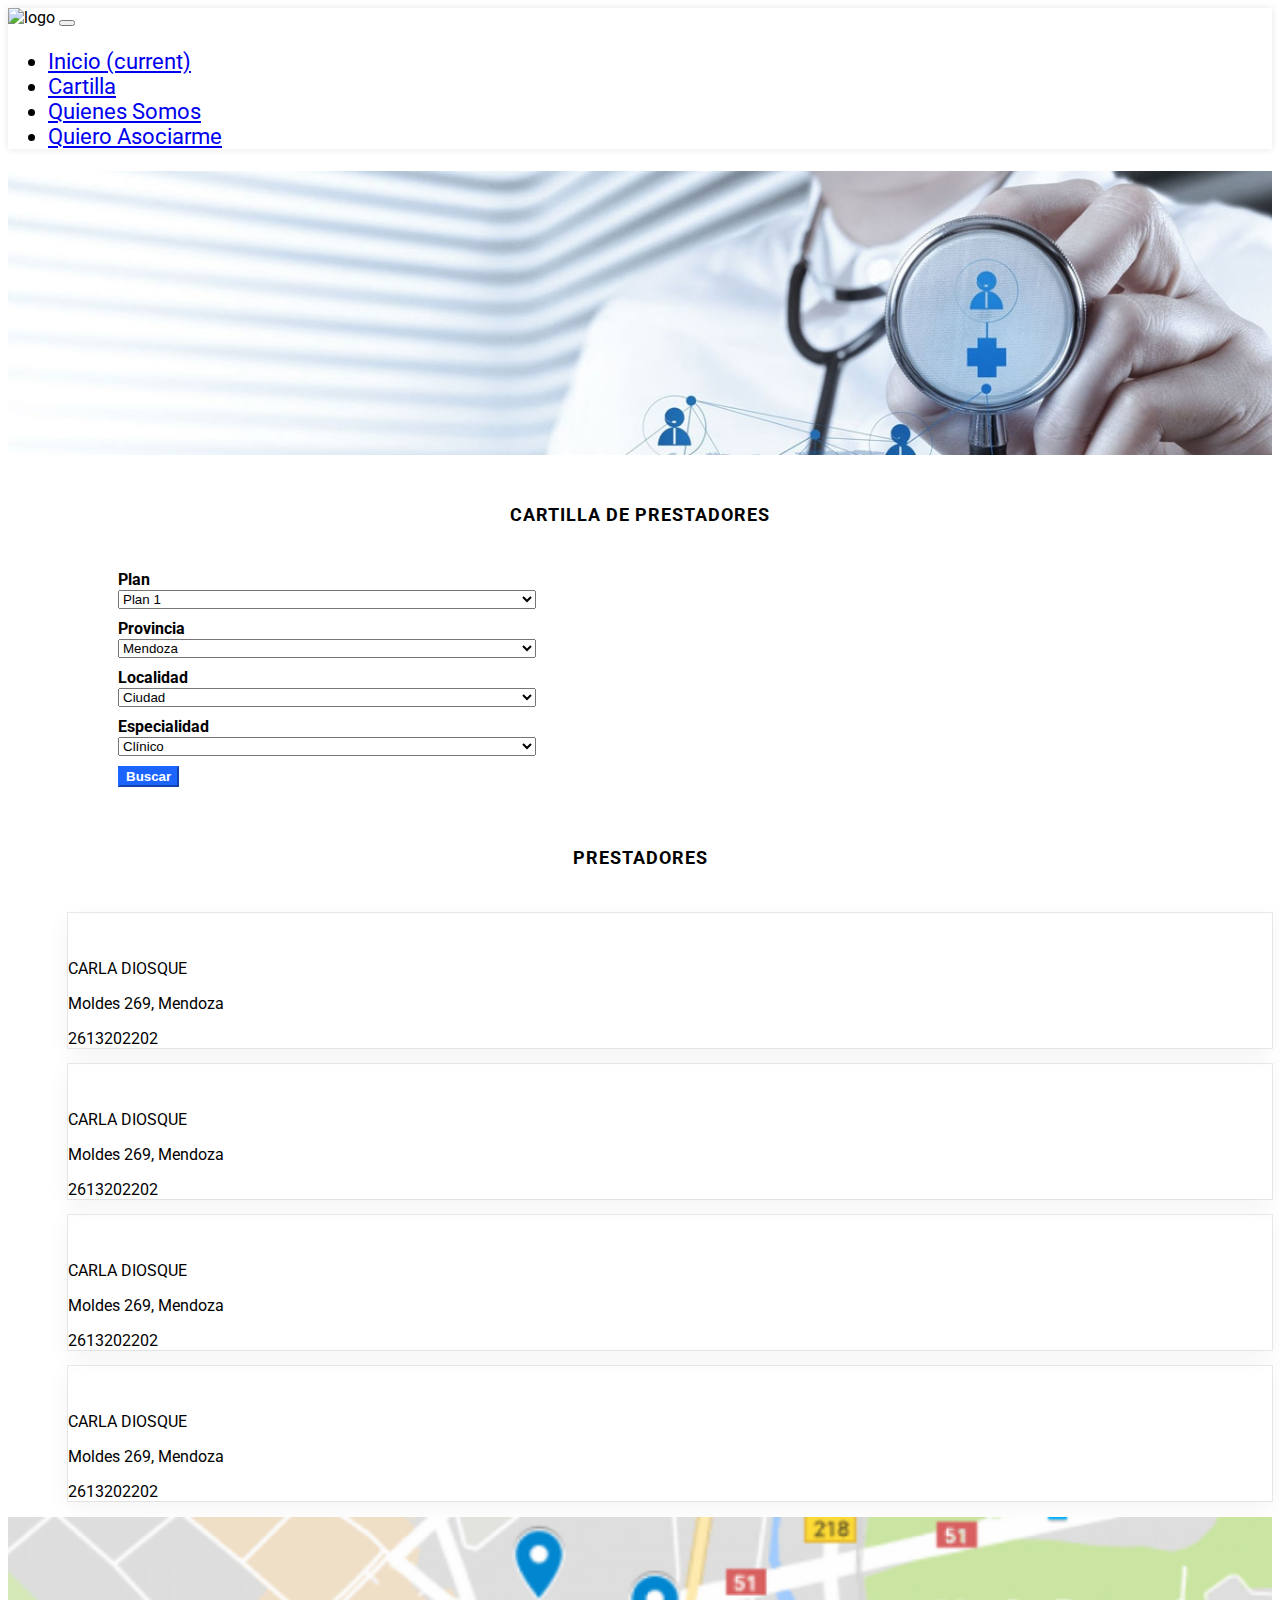
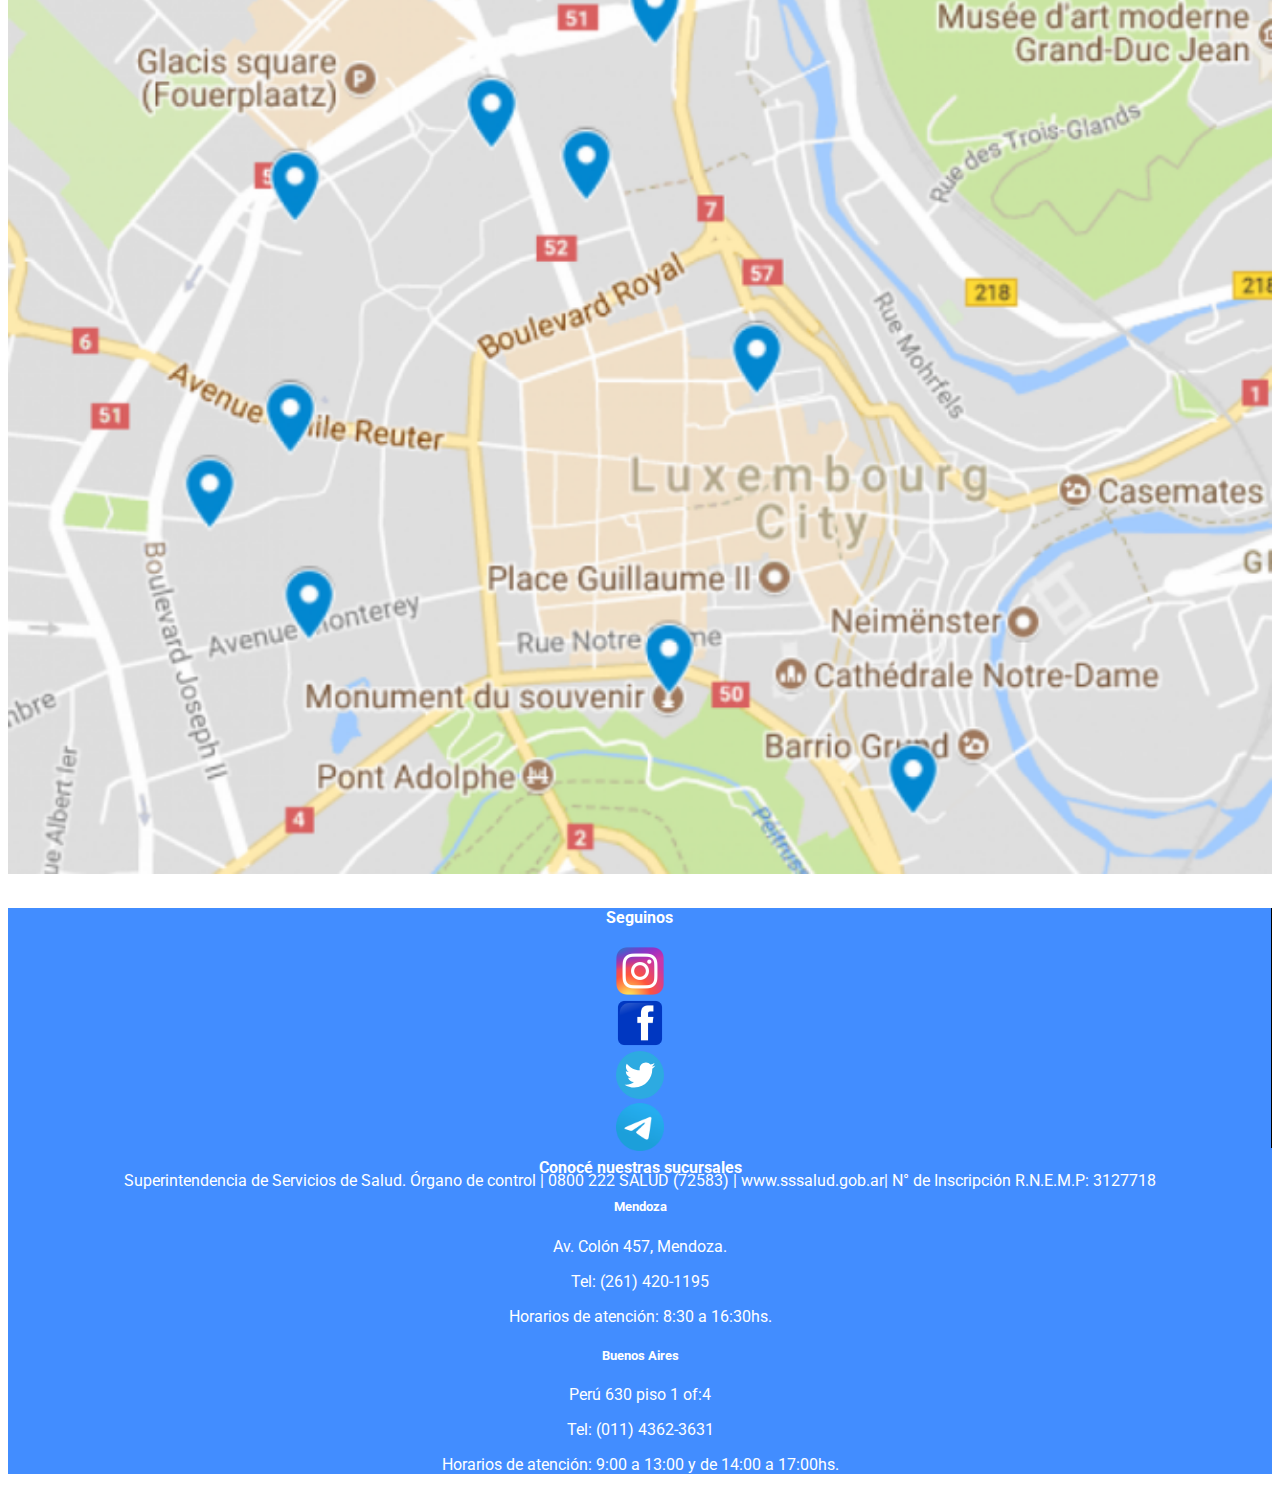
==== commit 35001d75: "new cartilla" ====
--- a/cartilla.html
+++ b/cartilla.html
@@ -12,6 +12,7 @@
     <link rel="stylesheet" href="css/cartilla.css">
     <link rel="stylesheet" href="https://cdn.jsdelivr.net/npm/bootstrap@4.5.3/dist/css/bootstrap.min.css"
         integrity="sha384-TX8t27EcRE3e/ihU7zmQxVncDAy5uIKz4rEkgIXeMed4M0jlfIDPvg6uqKI2xXr2" crossorigin="anonymous">
+    <script src="https://kit.fontawesome.com/0ccca7bf67.js" crossorigin="anonymous"></script>
 
 </head>
 
@@ -88,9 +89,60 @@
                 </div>
             </div>
 
+            <!-- CARTILLA NUEVA -->
+
+            <div class="nuevaCartilla">
+                <div>
+                    <h2>Prestadores</h2>
+                </div>
+                <section class="row d-flex justify-content-around">
+                    <div class="col-xs-12 col-md-6 cartilla-prestadores">
+                        <div class="medico row justify-content-around">
+                            <div class="nombrePrestador">
+                                <p>CARLA DIOSQUE</p>
+                            </div>
+                            <div class="direccionTelefono">
+                                <p><i class="fas fa-map-marker-alt"></i> Moldes 269, Mendoza</p>
+                                <p><i class="fas fa-phone-alt"></i> 2613202202</p>
+                            </div>
+                        </div>
+                        <div class="medico row justify-content-around">
+                            <div class="nombrePrestador">
+                                <p>CARLA DIOSQUE</p>
+                            </div>
+                            <div class="direccionTelefono">
+                                <p><i class="fas fa-map-marker-alt"></i> Moldes 269, Mendoza</p>
+                                <p><i class="fas fa-phone-alt"></i> 2613202202</p>
+                            </div>
+                        </div>
+                        <div class="medico row justify-content-around">
+                            <div class="nombrePrestador">
+                                <p>CARLA DIOSQUE</p>
+                            </div>
+                            <div class="direccionTelefono">
+                                <p><i class="fas fa-map-marker-alt"></i> Moldes 269, Mendoza</p>
+                                <p><i class="fas fa-phone-alt"></i> 2613202202</p>
+                            </div>
+                        </div>
+                        <div class="medico row justify-content-around">
+                            <div class="nombrePrestador">
+                                <p>CARLA DIOSQUE</p>
+                            </div>
+                            <div class="direccionTelefono">
+                                <p><i class="fas fa-map-marker-alt"></i> Moldes 269, Mendoza</p>
+                                <p><i class="fas fa-phone-alt"></i> 2613202202</p>
+                            </div>
+                        </div>
+
+                    </div>
+                    <div class="col-xs-12 col-md-6 cartilla-mapa">
+                        <img  src="img/googlemaps.png" alt="">
+                    </div>
+                </section>
+            </div>
 
             <!-- TABLA GENERAL DE PRESTADORES - DEBE SER DE ARMADO DINAMICO EN EL FUTURO -->
-            <div class="tabla-container">
+            <!-- <div class="tabla-container">
                 <h2>Prestadores</h2>
                 <table class="table table-hover">
                     <thead>
@@ -171,7 +223,7 @@
 
                     </tbody>
                 </table>
-            </div>
+            </div> -->
         </main>
 
         <footer>
--- a/css/cartilla.css
+++ b/css/cartilla.css
@@ -3,7 +3,7 @@
 }
 
 .cartillaPrincipal {
-  margin: 0 110px;
+  margin: 0 110px 30px 110px;
 }
 
 .form-control {
@@ -53,8 +53,10 @@
 }
 
 .btn {
-  background-color: #1B64FF !important;
+  background-color: #1b64ff !important;
   color: white !important;
+  font-weight: bold !important;
+  border-color: #1b64ff !important;
 }
 
 .btn:hover {
@@ -63,13 +65,36 @@
   transition: 400ms;
 }
 
+.medico {
+  margin-left: 60px !important;
+  -webkit-box-shadow: rgba(0, 0, 0, 0.05) 0px 6px 24px 0px, rgba(0, 0, 0, 0.08) 0px 0px 0px 1px;
+          box-shadow: rgba(0, 0, 0, 0.05) 0px 6px 24px 0px, rgba(0, 0, 0, 0.08) 0px 0px 0px 1px;
+  padding-top: 30px;
+}
+
+.nuevaCartilla {
+  margin-bottom: 30px;
+}
+
+.cartilla-mapa img {
+  padding-right: 40px;
+  width: 100%;
+}
+
 @media (max-width: 460px) {
   .cartillaPrincipal {
     margin: 0;
   }
   .row {
-    margin-right: auto !important;
-    margin-left: auto !important;
+    margin-right: 0 !important;
+    margin-left: 0 !important;
+  }
+  .cartilla-mapa {
+    margin-top: 20px;
+  }
+  .cartilla-mapa img {
+    padding-right: 0px;
+    max-width: 100%;
   }
 }
 /*# sourceMappingURL=cartilla.css.map */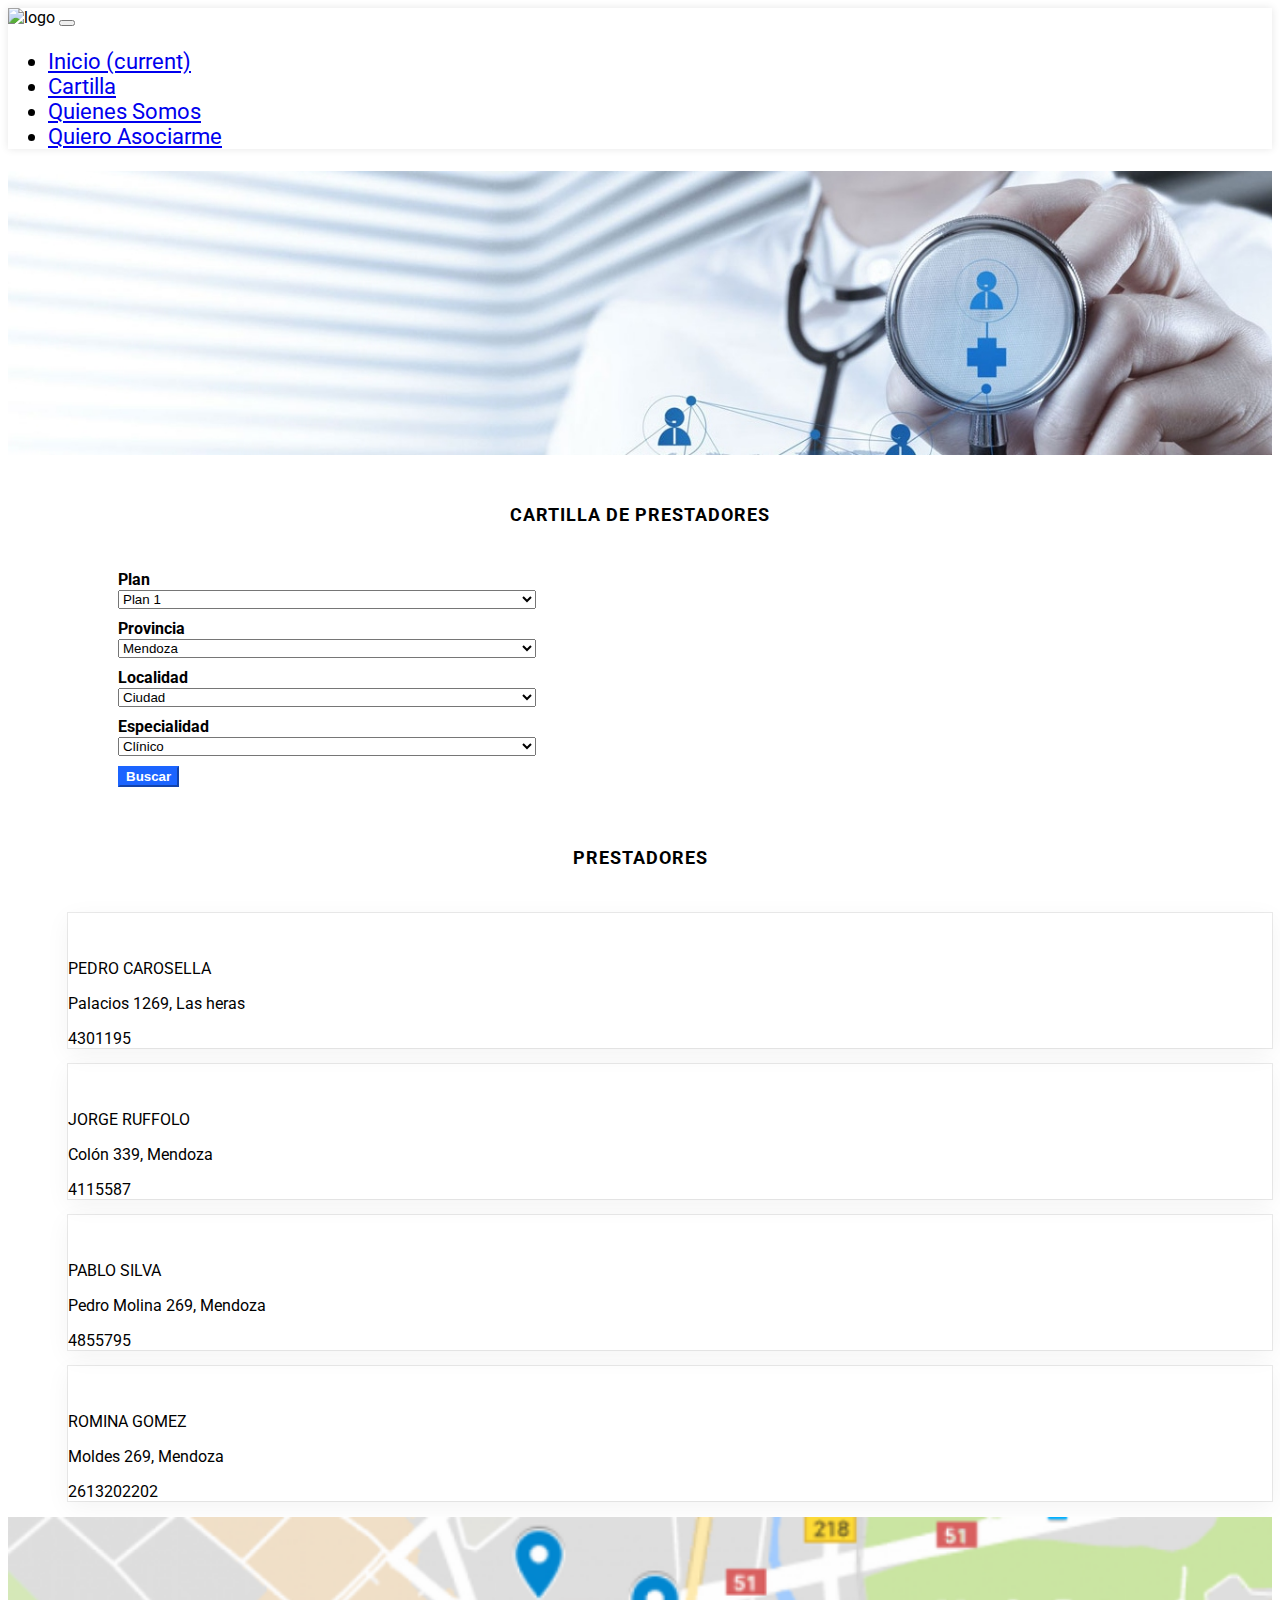
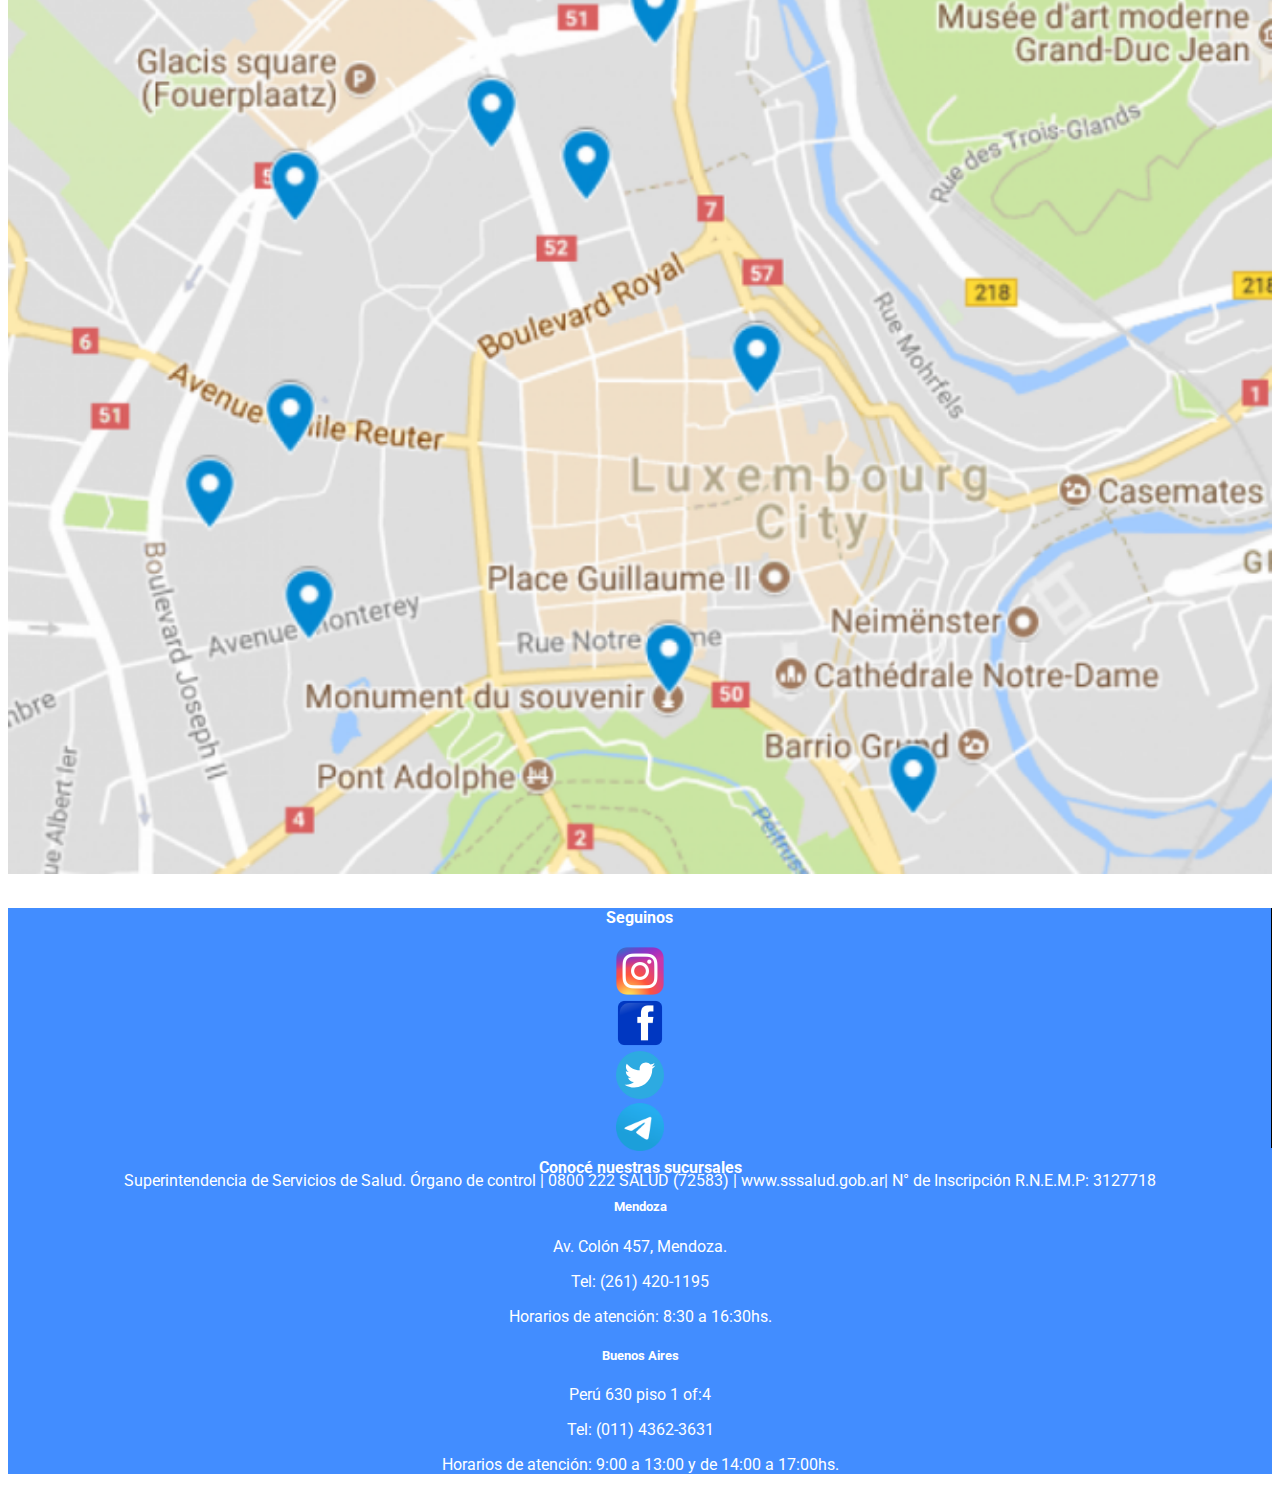
==== commit 176848f8: "fix cartilla final" ====
--- a/cartilla.html
+++ b/cartilla.html
@@ -99,34 +99,34 @@
                     <div class="col-xs-12 col-md-6 cartilla-prestadores">
                         <div class="medico row justify-content-around">
                             <div class="nombrePrestador">
-                                <p>CARLA DIOSQUE</p>
-                            </div>
-                            <div class="direccionTelefono">
-                                <p><i class="fas fa-map-marker-alt"></i> Moldes 269, Mendoza</p>
-                                <p><i class="fas fa-phone-alt"></i> 2613202202</p>
-                            </div>
-                        </div>
-                        <div class="medico row justify-content-around">
-                            <div class="nombrePrestador">
-                                <p>CARLA DIOSQUE</p>
-                            </div>
-                            <div class="direccionTelefono">
-                                <p><i class="fas fa-map-marker-alt"></i> Moldes 269, Mendoza</p>
-                                <p><i class="fas fa-phone-alt"></i> 2613202202</p>
-                            </div>
-                        </div>
-                        <div class="medico row justify-content-around">
-                            <div class="nombrePrestador">
-                                <p>CARLA DIOSQUE</p>
-                            </div>
-                            <div class="direccionTelefono">
-                                <p><i class="fas fa-map-marker-alt"></i> Moldes 269, Mendoza</p>
-                                <p><i class="fas fa-phone-alt"></i> 2613202202</p>
-                            </div>
-                        </div>
-                        <div class="medico row justify-content-around">
-                            <div class="nombrePrestador">
-                                <p>CARLA DIOSQUE</p>
+                                <p>PEDRO CAROSELLA</p>
+                            </div>
+                            <div class="direccionTelefono">
+                                <p><i class="fas fa-map-marker-alt"></i> Palacios 1269, Las heras</p>
+                                <p><i class="fas fa-phone-alt"></i> 4301195</p>
+                            </div>
+                        </div>
+                        <div class="medico row justify-content-around">
+                            <div class="nombrePrestador">
+                                <p>JORGE RUFFOLO</p>
+                            </div>
+                            <div class="direccionTelefono">
+                                <p><i class="fas fa-map-marker-alt"></i> Colón 339, Mendoza</p>
+                                <p><i class="fas fa-phone-alt"></i> 4115587</p>
+                            </div>
+                        </div>
+                        <div class="medico row justify-content-around">
+                            <div class="nombrePrestador">
+                                <p>PABLO SILVA</p>
+                            </div>
+                            <div class="direccionTelefono">
+                                <p><i class="fas fa-map-marker-alt"></i> Pedro Molina 269, Mendoza</p>
+                                <p><i class="fas fa-phone-alt"></i> 4855795</p>
+                            </div>
+                        </div>
+                        <div class="medico row justify-content-around">
+                            <div class="nombrePrestador">
+                                <p>ROMINA GOMEZ</p>
                             </div>
                             <div class="direccionTelefono">
                                 <p><i class="fas fa-map-marker-alt"></i> Moldes 269, Mendoza</p>
--- a/css/cartilla.css
+++ b/css/cartilla.css
@@ -27,31 +27,6 @@
   padding: 30px 0;
 }
 
-.tabla-container {
-  margin-bottom: 20px;
-}
-
-.table {
-  width: 100%;
-  max-width: 100%;
-}
-
-.table td {
-  text-align: center;
-  padding: 8px;
-  font-size: 15px;
-}
-
-.table thead th {
-  color: #ffffff;
-  background: #324960;
-}
-
-.table th {
-  text-align: center;
-  padding: 8px;
-}
-
 .btn {
   background-color: #1b64ff !important;
   color: white !important;
@@ -70,6 +45,14 @@
   -webkit-box-shadow: rgba(0, 0, 0, 0.05) 0px 6px 24px 0px, rgba(0, 0, 0, 0.08) 0px 0px 0px 1px;
           box-shadow: rgba(0, 0, 0, 0.05) 0px 6px 24px 0px, rgba(0, 0, 0, 0.08) 0px 0px 0px 1px;
   padding-top: 30px;
+}
+
+.medico .nombrePrestador {
+  width: 10rem;
+}
+
+.medico .direccionTelefono {
+  width: 15rem;
 }
 
 .nuevaCartilla {
@@ -96,5 +79,17 @@
     padding-right: 0px;
     max-width: 100%;
   }
+  .medico {
+    -webkit-box-orient: vertical !important;
+    -webkit-box-direction: normal !important;
+        -ms-flex-direction: column !important;
+            flex-direction: column !important;
+    -webkit-box-align: center !important;
+        -ms-flex-align: center !important;
+            align-items: center !important;
+  }
+  .medico .nombrePrestador {
+    font-weight: bold;
+  }
 }
 /*# sourceMappingURL=cartilla.css.map */